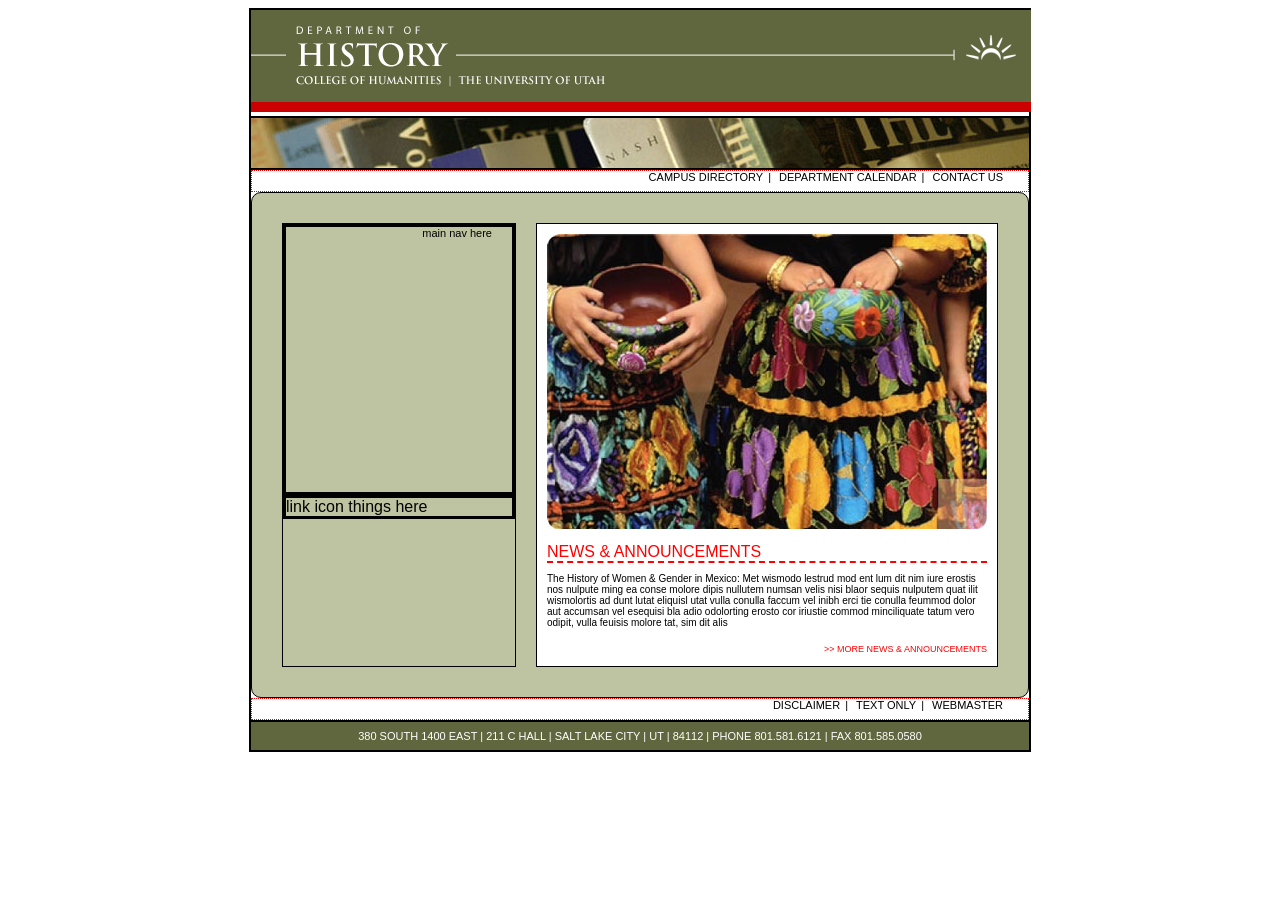
==== .idea/index.html @ bec0486a "first commit" ====
<!DOCTYPE html>
<html lang="en">
<head>
  <meta charset="UTF-8">
  <title>HUMIS Homepage</title>
  <link rel="stylesheet" href="stylesheet.css">
</head>

<body>
<div id="parent"><!-- all this is the markup -->
  <section>
   <img src="files/historyHome.gif" alt="University of Utah Department of History"/>
  </section>

  <section class="sub-head">

  </section>

  <section class="main-content-area">
    <!-- gonna put my html links for the top nav here -->
    <nav>
      <a href="#">campus directory</a>|
      <a href="#">department calendar</a>|
      <a href="#">contact us</a>
    </nav>

    <section class="brown-box">
      <div class="left-side">
        <nav>
          main nav here
        </nav>

        <div class="links">
          link icon things here
        </div>
      </div>

      <div class="right-side">
        <img src="files/women_w_pottery.jpg" alt="women w pottery"/>
        <h4>NEWS &amp; ANNOUNCEMENTS</h4>
        <p>
          The History of Women & Gender in Mexico: Met wismodo lestrud mod ent lum dit nim iure erostis nos nulpute ming ea conse molore dipis nullutem numsan velis nisi blaor sequis nulputem quat ilit wismolortis ad dunt lutat eliquisl utat vulla conulla faccum vel inibh erci tie conulla feummod dolor aut accumsan vel esequisi bla adio odolorting erosto cor iriustie commod minciliquate tatum vero odipit, vulla feuisis molore tat, sim dit alis
        </p>

        <div class="more">
        <a href="#" class="more">>> MORE NEWS &amp; ANNOUNCEMENTS</a>
      </div>

    </section>
    <nav class="bottom">
      <a href="#">disclaimer</a>|
      <a href="#">text only</a>|
      <a href="#">webmaster</a>
    </nav>
  </section>

  <section class="footer">
    380 SOUTH 1400 EAST | 211 C HALL | SALT LAKE CITY | UT | 84112 | PHONE 801.581.6121 | FAX 801.585.0580
  </section>
</div>
</body>
</html>
---- .idea/stylesheet.css ----
body{
    font-family: arial, Helvetica, sans-serif;
}
div#parent { /* declaration or "selector" */
    border: 1px solid black;
    width: 780px;
    margin: 0 auto;
}
div#parent section {
        border:1px solid black;
}

section.sub-head {
    height: 50px;
    background: url('files/histHomepic.jpg') top left no-repeat;
}
Section.footer{
    background: darkgreen;
    font-size: 10px;

}
Section.main-content-area {
    min-height: 400px;
    display: flex;
    flex-direction: column;
    justify-content: space-between;

    nav {
        min-height: 20px;
        border: 1px dotted red;
        text-align: right;
        padding-right: 20px;
        font-size: 11px;

        a {
            margin: 0 5px;
            color: black;
            text-decoration: none;
            text-transform: uppercase;


            &:hover {
                text-decoration: underline;
            }

            }
        }

        &.bottom {
            font-size: 9px;
            a {
                text-transform: lowercase;
            }
        }

    }

    section.brown-box {
        background-color: #BEC4A1;
        padding: 20px;
        border-radius: 10px;
        min-height: 400px;
        display: flex;
        > * {
            border: 1px solid black;
            margin: 10px;
        }
        .left-side {
            width: 40%;
            flex-direction: column;
            justify-content: space-between;

            > * {
                border : 3px solid black;
            }
            nav {
                min-height: 60%;
            }
            }
            .right-side {
                width: 60%;
                background-color: white;
                padding: 10px;
                p{
                    font-size: 10px;
                }
                img{
                    margin-bottom: 10px;
                }

                div.more {

                        text-align: right;

                    a{
                        color:red;
                        text-decoration: none;
                        font-size: 9px;

                        &:hover{
                            text-decoration: underline;
                        }
                    }
                }
            }

    }
section.footer {
    background-color: #60663E;
    color: white;
    text-align: center;
    font-size: 11px;
    padding: 8px 0;
}

h4{
    color: red;
    border-bottom: 2px dashed red;
    font-weight: unset;
    margin: 0 0 5px 0;
}
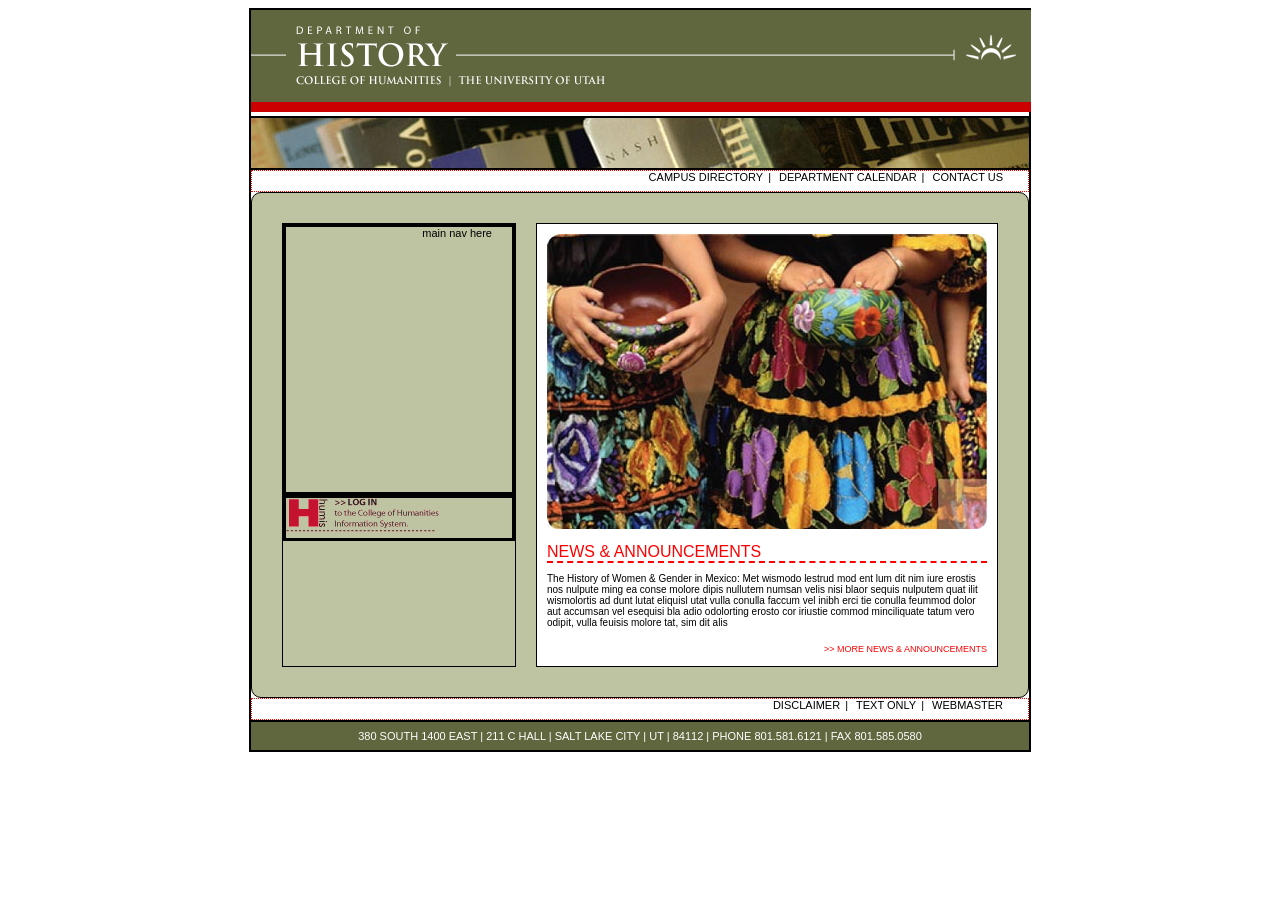
==== commit 61ec5f63: "Added HUMIS login image" ====
--- a/.idea/index.html
+++ b/.idea/index.html
@@ -31,8 +31,9 @@
         </nav>
 
         <div class="links">
-          link icon things here
+          <img src="files/login-humis.gif" alt="log into HUMUS"/>
         </div>
+
       </div>
 
       <div class="right-side">
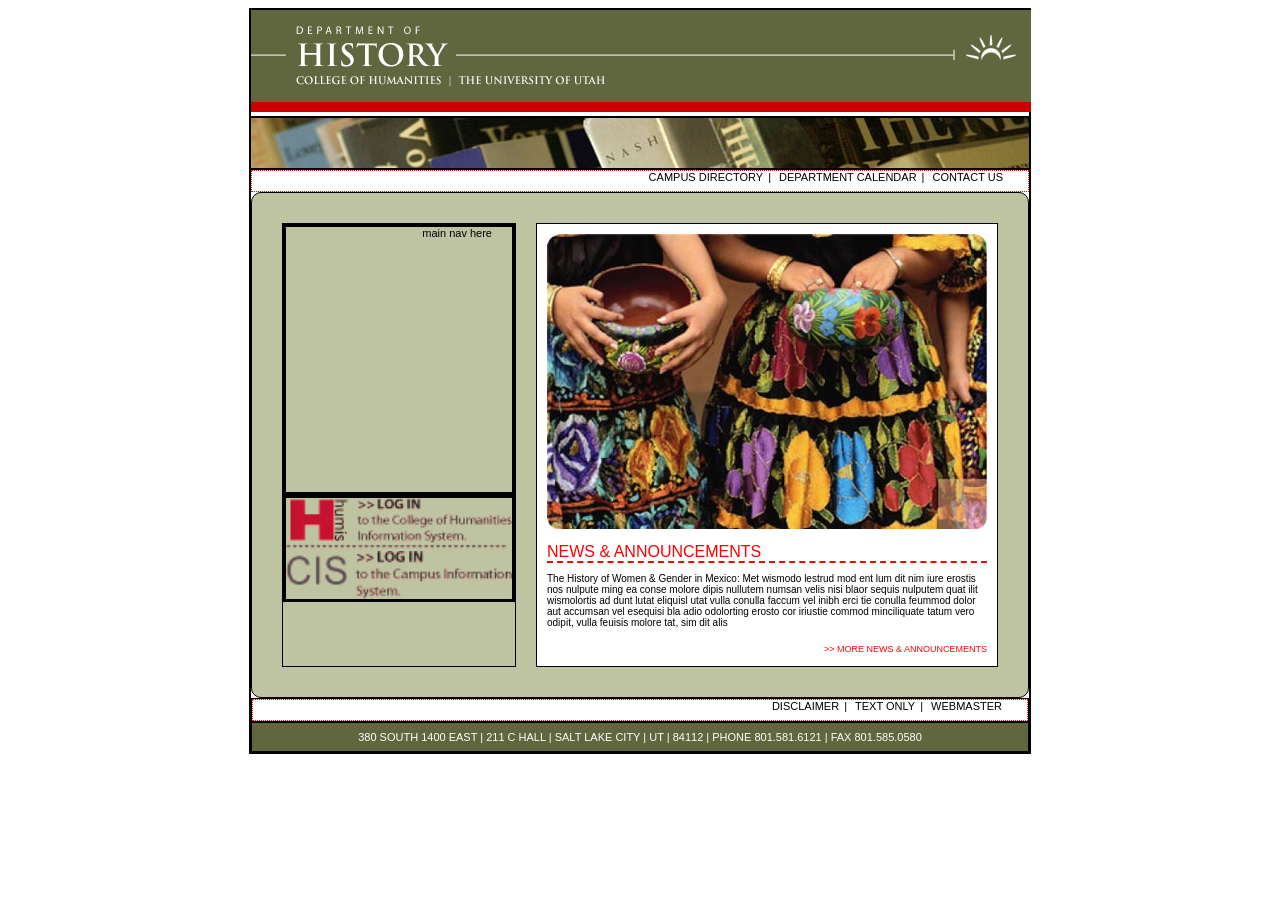
==== commit 228cb00b: "Made changes to left side" ====
--- a/.idea/index.html
+++ b/.idea/index.html
@@ -23,36 +23,36 @@
       <a href="#">department calendar</a>|
       <a href="#">contact us</a>
     </nav>
+<section class="brown-box">
+    <div class="left-side">
+      <nav>
+        main nav here
+      </nav>
 
-    <section class="brown-box">
-      <div class="left-side">
-        <nav>
-          main nav here
-        </nav>
-
-        <div class="links">
-          <img src="files/login-humis.gif" alt="log into HUMUS"/>
-        </div>
-
+      <div class="links">
+        <img src="files/login-cis.gif" alt="Login to CIS"/>
+        <img src="files/login-humis.gif" alt="log into HUMUS"/>
       </div>
 
-      <div class="right-side">
-        <img src="files/women_w_pottery.jpg" alt="women w pottery"/>
-        <h4>NEWS &amp; ANNOUNCEMENTS</h4>
-        <p>
-          The History of Women & Gender in Mexico: Met wismodo lestrud mod ent lum dit nim iure erostis nos nulpute ming ea conse molore dipis nullutem numsan velis nisi blaor sequis nulputem quat ilit wismolortis ad dunt lutat eliquisl utat vulla conulla faccum vel inibh erci tie conulla feummod dolor aut accumsan vel esequisi bla adio odolorting erosto cor iriustie commod minciliquate tatum vero odipit, vulla feuisis molore tat, sim dit alis
-        </p>
+    </div>
 
-        <div class="more">
+    <div class="right-side">
+      <img src="files/women_w_pottery.jpg" alt="women w pottery"/>
+      <h4>NEWS &amp; ANNOUNCEMENTS</h4>
+      <p>
+        The History of Women & Gender in Mexico: Met wismodo lestrud mod ent lum dit nim iure erostis nos nulpute ming ea conse molore dipis nullutem numsan velis nisi blaor sequis nulputem quat ilit wismolortis ad dunt lutat eliquisl utat vulla conulla faccum vel inibh erci tie conulla feummod dolor aut accumsan vel esequisi bla adio odolorting erosto cor iriustie commod minciliquate tatum vero odipit, vulla feuisis molore tat, sim dit alis
+      </p>
+
+      <div class="more">
         <a href="#" class="more">>> MORE NEWS &amp; ANNOUNCEMENTS</a>
       </div>
-
     </section>
-    <nav class="bottom">
-      <a href="#">disclaimer</a>|
-      <a href="#">text only</a>|
-      <a href="#">webmaster</a>
-    </nav>
+      <section>
+          <nav class="bottom">
+            <a href="#">disclaimer</a>|
+            <a href="#">text only</a>|
+            <a href="#">webmaster</a>
+          </nav>
   </section>
 
   <section class="footer">
--- a/.idea/stylesheet.css
+++ b/.idea/stylesheet.css
@@ -66,16 +66,20 @@
             margin: 10px;
         }
         .left-side {
-            width: 40%;
-            flex-direction: column;
-            justify-content: space-between;
+                width: 40%;
+                flex-direction: column;
+                justify-content: space-between;
 
-            > * {
-                border : 3px solid black;
-            }
-            nav {
-                min-height: 60%;
-            }
+                > * {
+                    border : 3px solid black;
+                }
+                nav {
+                    min-height: 60%;
+                }
+                .links {
+                    display: flex;
+                    flex-direction: column-reverse;
+                }
             }
             .right-side {
                 width: 60%;
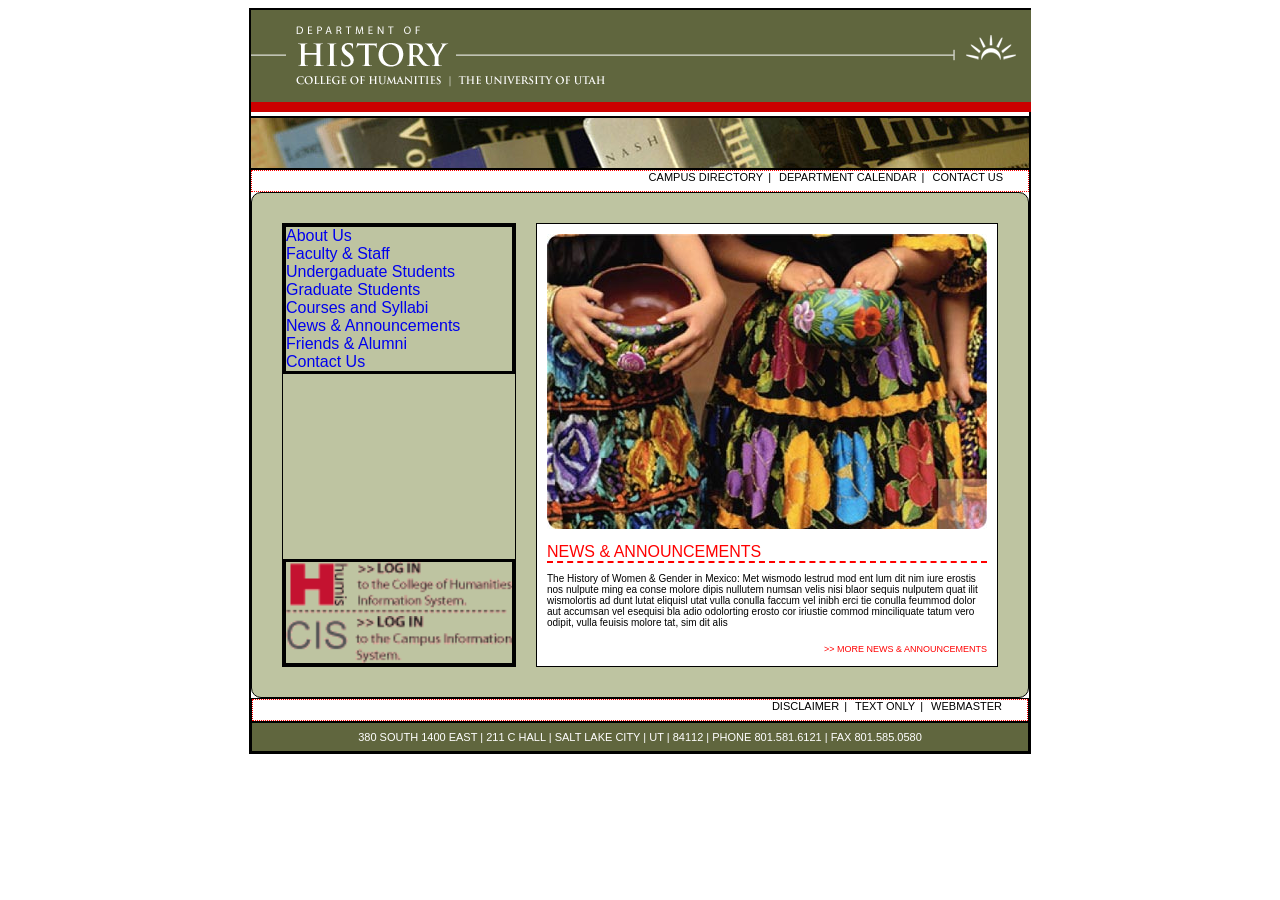
==== commit 766b4af0: "worked on left nav" ====
--- a/.idea/index.html
+++ b/.idea/index.html
@@ -18,7 +18,7 @@
 
   <section class="main-content-area">
     <!-- gonna put my html links for the top nav here -->
-    <nav>
+    <nav class="secondary">
       <a href="#">campus directory</a>|
       <a href="#">department calendar</a>|
       <a href="#">contact us</a>
@@ -26,7 +26,14 @@
 <section class="brown-box">
     <div class="left-side">
       <nav>
-        main nav here
+        <a href="#">About Us</a>
+        <a href="#">Faculty &amp; Staff</a>
+        <a href="#">Undergaduate Students</a>
+        <a href="#">Graduate Students</a>
+        <a href="#">Courses and Syllabi</a>
+        <a href="#">News &amp; Announcements</a>
+        <a href="#">Friends &amp; Alumni</a>
+        <a href="#">Contact Us</a>
       </nav>
 
       <div class="links">
@@ -48,7 +55,7 @@
       </div>
     </section>
       <section>
-          <nav class="bottom">
+          <nav class="secondary bottom">
             <a href="#">disclaimer</a>|
             <a href="#">text only</a>|
             <a href="#">webmaster</a>
--- a/.idea/stylesheet.css
+++ b/.idea/stylesheet.css
@@ -25,7 +25,7 @@
     flex-direction: column;
     justify-content: space-between;
 
-    nav {
+    nav.secondary{
         min-height: 20px;
         border: 1px dotted red;
         text-align: right;
@@ -67,6 +67,7 @@
         }
         .left-side {
                 width: 40%;
+                display: flex;
                 flex-direction: column;
                 justify-content: space-between;
 
@@ -74,11 +75,20 @@
                     border : 3px solid black;
                 }
                 nav {
-                    min-height: 60%;
+                    a{
+                        display: block;
+                        text-decoration: none;
+                        &:hover{
+                            color: white;
+                            background-color: black;
+                        }
+                    }
                 }
+
                 .links {
                     display: flex;
                     flex-direction: column-reverse;
+                    algin-items: center;
                 }
             }
             .right-side {
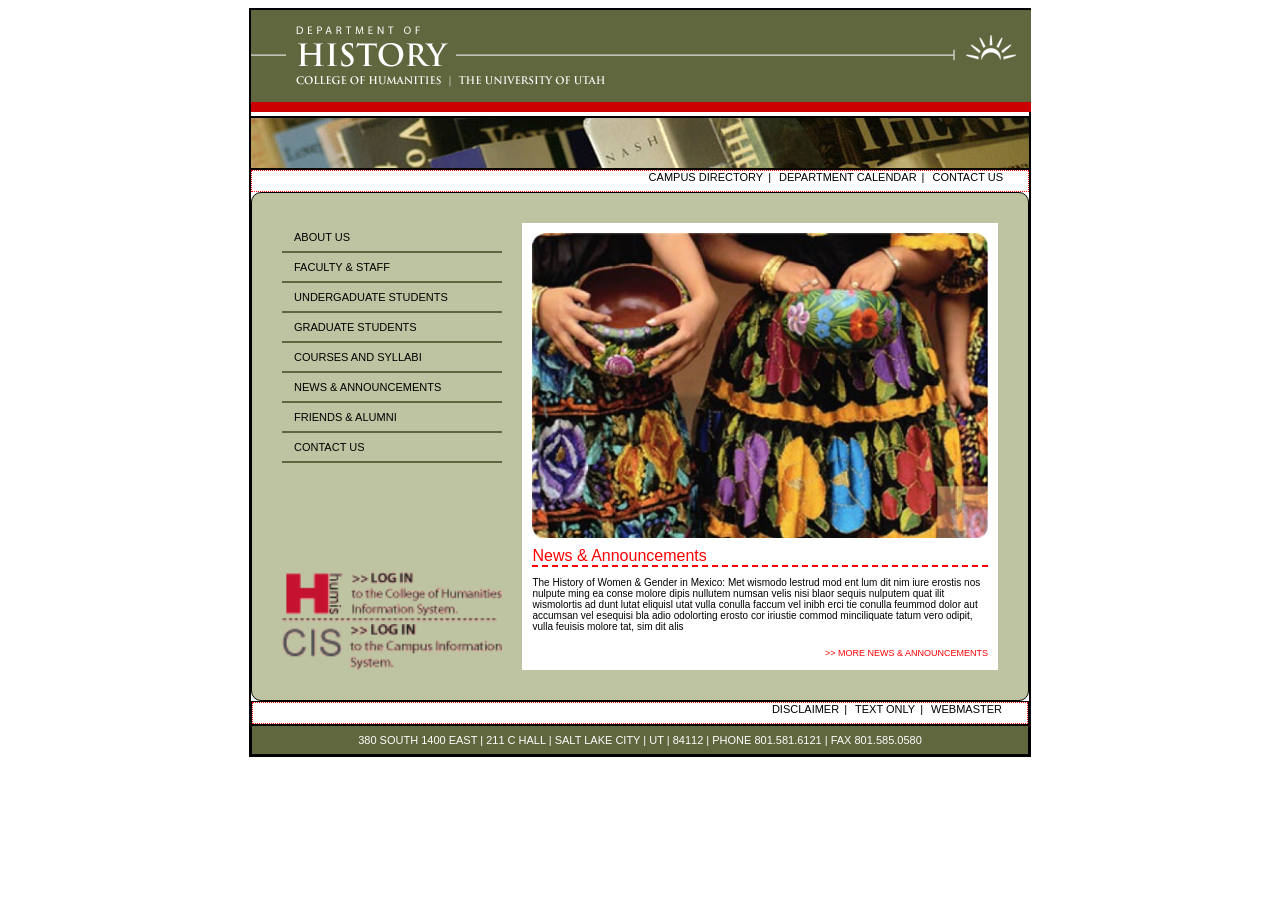
==== commit e4125de9: "Added some more details to left side" ====
--- a/.idea/index.html
+++ b/.idea/index.html
@@ -45,7 +45,7 @@
 
     <div class="right-side">
       <img src="files/women_w_pottery.jpg" alt="women w pottery"/>
-      <h4>NEWS &amp; ANNOUNCEMENTS</h4>
+      <h4>News &amp; Announcements</h4>
       <p>
         The History of Women & Gender in Mexico: Met wismodo lestrud mod ent lum dit nim iure erostis nos nulpute ming ea conse molore dipis nullutem numsan velis nisi blaor sequis nulputem quat ilit wismolortis ad dunt lutat eliquisl utat vulla conulla faccum vel inibh erci tie conulla feummod dolor aut accumsan vel esequisi bla adio odolorting erosto cor iriustie commod minciliquate tatum vero odipit, vulla feuisis molore tat, sim dit alis
       </p>
--- a/.idea/stylesheet.css
+++ b/.idea/stylesheet.css
@@ -61,26 +61,34 @@
         border-radius: 10px;
         min-height: 400px;
         display: flex;
+       justify-content: space-between;
         > * {
-            border: 1px solid black;
+
             margin: 10px;
         }
         .left-side {
-                width: 40%;
+                width: 30%;
                 display: flex;
                 flex-direction: column;
                 justify-content: space-between;
 
                 > * {
-                    border : 3px solid black;
+
                 }
                 nav {
                     a{
+                        color: black;
                         display: block;
                         text-decoration: none;
+                        border-bottom: 2px solid #60663E;
+                        padding: 8px 0 8px 12px;
+                        text-transform: uppercase;
+                        font-size: 11px;
+
                         &:hover{
                             color: white;
-                            background-color: black;
+                            background-color: #60663E;
+
                         }
                     }
                 }
@@ -92,14 +100,15 @@
                 }
             }
             .right-side {
-                width: 60%;
+                width: 62%;
                 background-color: white;
                 padding: 10px;
                 p{
                     font-size: 10px;
                 }
                 img{
-                    margin-bottom: 10px;
+                    width: 100%;
+                    margin-bottom: 5px;
                 }
 
                 div.more {
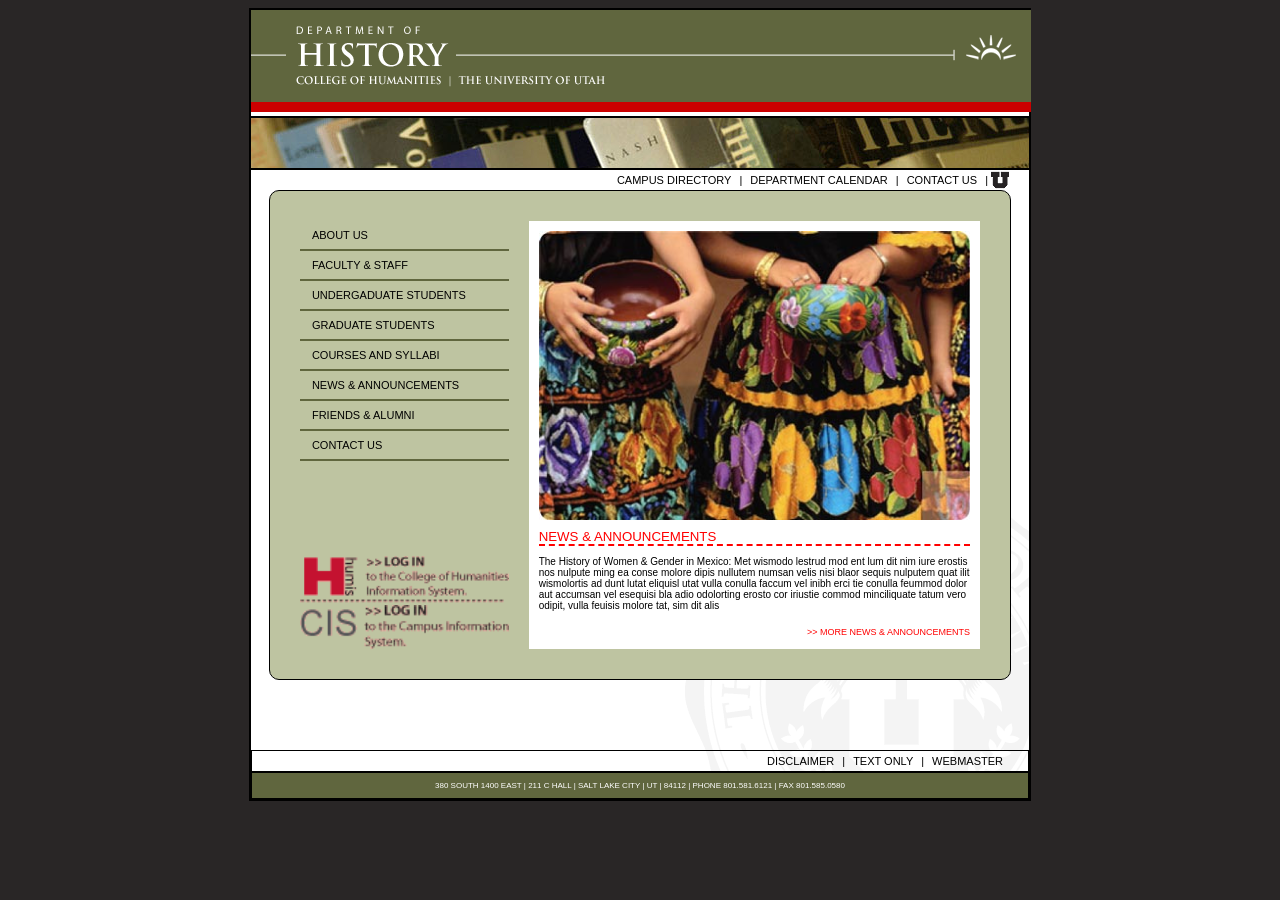
==== commit ae99efbb: "added logo" ====
--- a/.idea/index.html
+++ b/.idea/index.html
@@ -21,8 +21,10 @@
     <nav class="secondary">
       <a href="#">campus directory</a>|
       <a href="#">department calendar</a>|
-      <a href="#">contact us</a>
+      <a href="#">contact us</a>|
+      <img src="files/u_small.gif" alt="Small U" />
     </nav>
+
 <section class="brown-box">
     <div class="left-side">
       <nav>
@@ -45,7 +47,7 @@
 
     <div class="right-side">
       <img src="files/women_w_pottery.jpg" alt="women w pottery"/>
-      <h4>News &amp; Announcements</h4>
+      <h5>NEWS &amp; ANNOUNCEMENTS</h5>
       <p>
         The History of Women & Gender in Mexico: Met wismodo lestrud mod ent lum dit nim iure erostis nos nulpute ming ea conse molore dipis nullutem numsan velis nisi blaor sequis nulputem quat ilit wismolortis ad dunt lutat eliquisl utat vulla conulla faccum vel inibh erci tie conulla feummod dolor aut accumsan vel esequisi bla adio odolorting erosto cor iriustie commod minciliquate tatum vero odipit, vulla feuisis molore tat, sim dit alis
       </p>
--- a/.idea/stylesheet.css
+++ b/.idea/stylesheet.css
@@ -1,10 +1,12 @@
 body{
     font-family: arial, Helvetica, sans-serif;
+    background-color: #292626;
 }
 div#parent { /* declaration or "selector" */
     border: 1px solid black;
     width: 780px;
     margin: 0 auto;
+    background-color: white;
 }
 div#parent section {
         border:1px solid black;
@@ -24,13 +26,19 @@
     display: flex;
     flex-direction: column;
     justify-content: space-between;
+    background-image: url('files/uofu_medallion_rt.gif');
+    background-position: bottom right;
+    background-repeat: no-repeat;
 
     nav.secondary{
         min-height: 20px;
-        border: 1px dotted red;
-        text-align: right;
         padding-right: 20px;
         font-size: 11px;
+        display: flex;
+        justify-content: flex-end;
+        align-items: center;
+        gap: 3px;
+
 
         a {
             margin: 0 5px;
@@ -50,6 +58,7 @@
             font-size: 9px;
             a {
                 text-transform: lowercase;
+
             }
         }
 
@@ -62,6 +71,8 @@
         min-height: 400px;
         display: flex;
        justify-content: space-between;
+        width:90%;
+        margin: 0 auto 70px;
         > * {
 
             margin: 10px;
@@ -103,6 +114,7 @@
                 width: 62%;
                 background-color: white;
                 padding: 10px;
+
                 p{
                     font-size: 10px;
                 }
@@ -132,11 +144,11 @@
     background-color: #60663E;
     color: white;
     text-align: center;
-    font-size: 11px;
+    font-size: 8px;
     padding: 8px 0;
 }
 
-h4{
+h5{
     color: red;
     border-bottom: 2px dashed red;
     font-weight: unset;
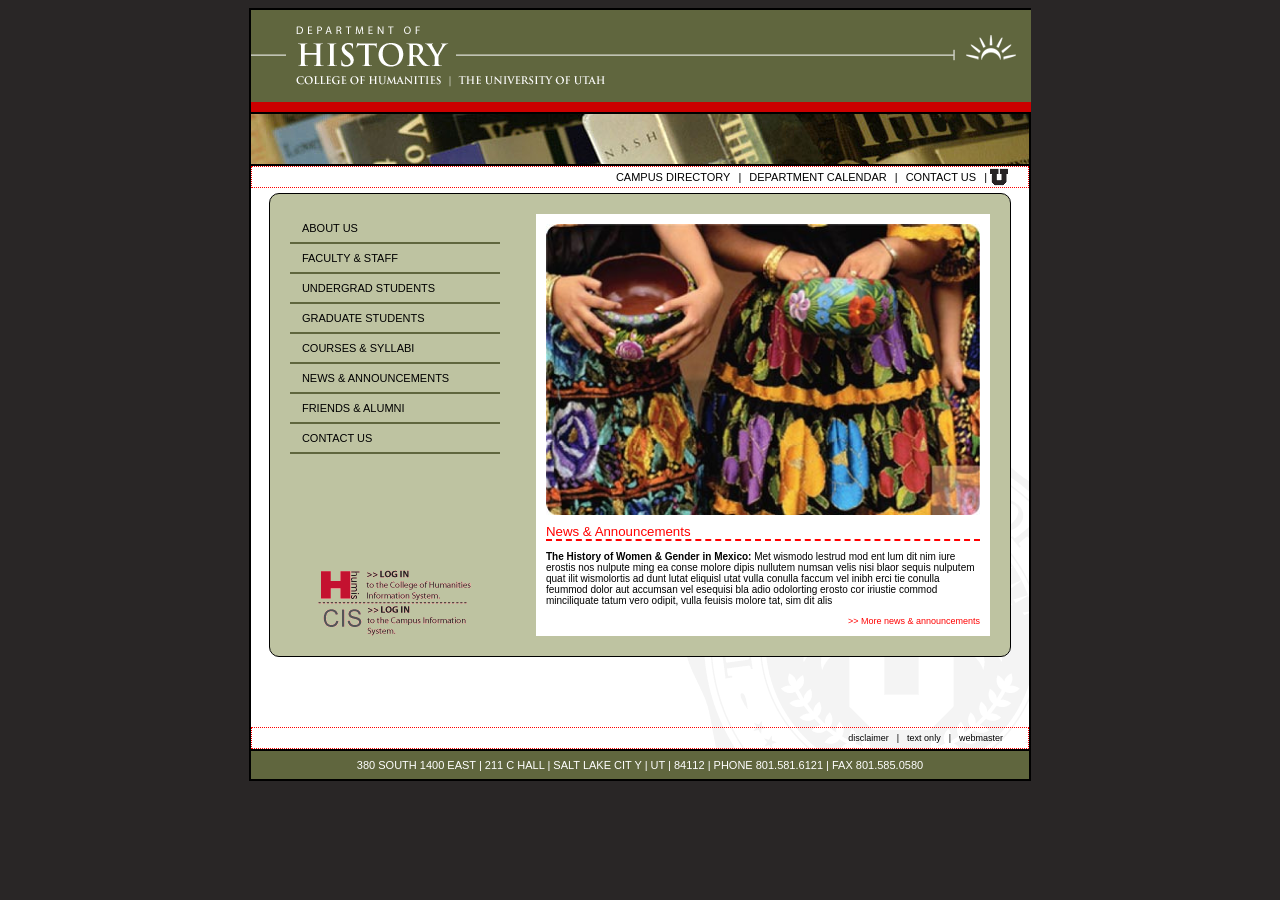
==== commit b653cc91: "Fixed some issues with the footer" ====
--- a/.idea/index.html
+++ b/.idea/index.html
@@ -9,7 +9,8 @@
 <body>
 <div id="parent"><!-- all this is the markup -->
   <section>
-   <img src="files/historyHome.gif" alt="University of Utah Department of History"/>
+    <img src="files/historyHome.gif" alt="University of Utah Department of History"
+         style="display: block;"/>
   </section>
 
   <section class="sub-head">
@@ -17,57 +18,63 @@
   </section>
 
   <section class="main-content-area">
-    <!-- gonna put my html links for the top nav here -->
     <nav class="secondary">
       <a href="#">campus directory</a>|
       <a href="#">department calendar</a>|
-      <a href="#">contact us</a>|
-      <img src="files/u_small.gif" alt="Small U" />
+      <a href="#">contact us</a> |
+      <img src="files/u_small.gif" alt="University of Utah"/>
     </nav>
 
-<section class="brown-box">
-    <div class="left-side">
-      <nav>
-        <a href="#">About Us</a>
-        <a href="#">Faculty &amp; Staff</a>
-        <a href="#">Undergaduate Students</a>
-        <a href="#">Graduate Students</a>
-        <a href="#">Courses and Syllabi</a>
-        <a href="#">News &amp; Announcements</a>
-        <a href="#">Friends &amp; Alumni</a>
-        <a href="#">Contact Us</a>
-      </nav>
+    <section class="brown-box">
+      <div class="left-side">
+        <nav>
+          <a href="#">About Us</a>
+          <a href="#">Faculty &amp; Staff</a>
+          <a href="#">Undergrad Students</a>
+          <a href="#">Graduate Students</a>
+          <a href="#">Courses &amp; Syllabi</a>
+          <a href="#">News &amp; Announcements</a>
+          <a href="#">Friends &amp; Alumni</a>
+          <a href="#">Contact Us</a>
+        </nav>
 
-      <div class="links">
-        <img src="files/login-cis.gif" alt="Login to CIS"/>
-        <img src="files/login-humis.gif" alt="log into HUMUS"/>
+        <div class="links">
+          <img src="files/login-cis.gif" alt="Login to CIS"/>
+          <img src="files/login-humis.gif" alt="Log into HUMIS"/>
+        </div>
       </div>
 
-    </div>
+      <div class="right-side">
+        <img src="files/women_w_pottery.jpg" alt="Women w pottery"/>
 
-    <div class="right-side">
-      <img src="files/women_w_pottery.jpg" alt="women w pottery"/>
-      <h5>NEWS &amp; ANNOUNCEMENTS</h5>
-      <p>
-        The History of Women & Gender in Mexico: Met wismodo lestrud mod ent lum dit nim iure erostis nos nulpute ming ea conse molore dipis nullutem numsan velis nisi blaor sequis nulputem quat ilit wismolortis ad dunt lutat eliquisl utat vulla conulla faccum vel inibh erci tie conulla feummod dolor aut accumsan vel esequisi bla adio odolorting erosto cor iriustie commod minciliquate tatum vero odipit, vulla feuisis molore tat, sim dit alis
-      </p>
+        <h5>News &amp; Announcements</h5>
 
-      <div class="more">
-        <a href="#" class="more">>> MORE NEWS &amp; ANNOUNCEMENTS</a>
+        <p>
+          <strong>The History of Women & Gender in Mexico:</strong> Met wismodo lestrud mod ent lum dit
+          nim iure erostis nos nulpute ming ea conse molore dipis nullutem numsan velis nisi blaor
+          sequis nulputem quat ilit wismolortis ad dunt lutat eliquisl utat vulla conulla faccum vel
+          inibh erci tie conulla feummod dolor aut accumsan vel esequisi bla adio odolorting erosto
+          cor iriustie commod minciliquate tatum vero odipit, vulla feuisis molore tat, sim dit alis
+        </p>
+
+        <div class="more">
+          <a href="#">>> More news &amp; announcements</a>
+        </div>
       </div>
     </section>
-      <section>
-          <nav class="secondary bottom">
-            <a href="#">disclaimer</a>|
-            <a href="#">text only</a>|
-            <a href="#">webmaster</a>
-          </nav>
+
+    <nav class="secondary bottom">
+      <a href="#">disclaimer</a>|
+      <a href="#">text only</a>|
+      <a href="#">webmaster</a>
+    </nav>
   </section>
 
   <section class="footer">
-    380 SOUTH 1400 EAST | 211 C HALL | SALT LAKE CITY | UT | 84112 | PHONE 801.581.6121 | FAX 801.585.0580
+    380 SOUTH 1400 EAST | 211 C HALL | SALT LAKE CIT Y | UT | 84112 | PHONE 801.581.6121 | FAX 801.585.0580
   </section>
 </div>
 </body>
 </html>
 
+
--- a/.idea/stylesheet.css
+++ b/.idea/stylesheet.css
@@ -1,37 +1,39 @@
-body{
-    font-family: arial, Helvetica, sans-serif;
+body {
+    font-family: Arial, Helvetica, sans-serif;
     background-color: #292626;
 }
-div#parent { /* declaration or "selector" */
+
+div#parent {
     border: 1px solid black;
     width: 780px;
     margin: 0 auto;
-    background-color: white;
+    background-color: #fff;
 }
+
 div#parent section {
-        border:1px solid black;
+    border: 1px solid black;
 }
 
 section.sub-head {
+    background-image: url('files/histHomepic.jpg');
+    background-repeat: no-repeat;
+    background-position: center;
     height: 50px;
-    background: url('files/histHomepic.jpg') top left no-repeat;
 }
-Section.footer{
-    background: darkgreen;
-    font-size: 10px;
 
-}
-Section.main-content-area {
+section.main-content-area {
     min-height: 400px;
     display: flex;
     flex-direction: column;
     justify-content: space-between;
     background-image: url('files/uofu_medallion_rt.gif');
+    background-repeat: no-repeat;
     background-position: bottom right;
-    background-repeat: no-repeat;
 
-    nav.secondary{
+    nav.secondary {
         min-height: 20px;
+        border: 1px dotted red;
+        /*text-align: right;*/
         padding-right: 20px;
         font-size: 11px;
         display: flex;
@@ -39,118 +41,111 @@
         align-items: center;
         gap: 3px;
 
-
         a {
             margin: 0 5px;
             color: black;
             text-decoration: none;
             text-transform: uppercase;
 
-
             &:hover {
                 text-decoration: underline;
-            }
-
             }
         }
 
         &.bottom {
             font-size: 9px;
+
             a {
                 text-transform: lowercase;
-
             }
         }
-
     }
 
     section.brown-box {
-        background-color: #BEC4A1;
+        background-color: #BEC3A1;
         padding: 20px;
         border-radius: 10px;
         min-height: 400px;
         display: flex;
-       justify-content: space-between;
-        width:90%;
-        margin: 0 auto 70px;
-        > * {
+        justify-content: space-between;
+        width: 90%;
+        margin: 5px auto 70px;
 
-            margin: 10px;
-        }
         .left-side {
-                width: 30%;
-                display: flex;
-                flex-direction: column;
-                justify-content: space-between;
+            width: 30%;
+            display: flex;
+            flex-direction: column;
+            justify-content: space-between;
 
-                > * {
+            nav {
+                a {
+                    color: black;
+                    display: block;
+                    text-decoration: none;
+                    border-bottom: 2px solid #60663e;
+                    text-transform: uppercase;
+                    padding: 8px 0 8px 12px;
+                    font-size: 11px;
 
-                }
-                nav {
-                    a{
-                        color: black;
-                        display: block;
-                        text-decoration: none;
-                        border-bottom: 2px solid #60663E;
-                        padding: 8px 0 8px 12px;
-                        text-transform: uppercase;
-                        font-size: 11px;
-
-                        &:hover{
-                            color: white;
-                            background-color: #60663E;
-
-                        }
-                    }
-                }
-
-                .links {
-                    display: flex;
-                    flex-direction: column-reverse;
-                    algin-items: center;
-                }
-            }
-            .right-side {
-                width: 62%;
-                background-color: white;
-                padding: 10px;
-
-                p{
-                    font-size: 10px;
-                }
-                img{
-                    width: 100%;
-                    margin-bottom: 5px;
-                }
-
-                div.more {
-
-                        text-align: right;
-
-                    a{
-                        color:red;
-                        text-decoration: none;
-                        font-size: 9px;
-
-                        &:hover{
-                            text-decoration: underline;
-                        }
+                    &:hover {
+                        color: white;
+                        background-color: #60663e;
                     }
                 }
             }
 
+            .links {
+                display: flex;
+                flex-direction: column-reverse;
+                align-items: center;
+            }
+        }
+
+        .right-side {
+            width: 62%;
+            background-color: white;
+            padding: 10px;
+
+            img {
+                width: 100%;
+                margin-bottom: 5px;
+            }
+
+            p {
+                font-size: 10px;
+            }
+
+
+            div.more {
+                display: flex;
+                justify-content: flex-end;
+
+                a {
+                    color: red;
+                    text-decoration: none;
+                    font-size: 9px;
+
+                    &:hover {
+                        text-decoration: underline;
+                    }
+                }
+            }
+        }
     }
+}
+
 section.footer {
     background-color: #60663E;
+    text-align: center;
     color: white;
-    text-align: center;
-    font-size: 8px;
+    font-size: 11px;
     padding: 8px 0;
 }
 
-h5{
+
+h5 {
     color: red;
     border-bottom: 2px dashed red;
     font-weight: unset;
     margin: 0 0 5px 0;
-}
+}
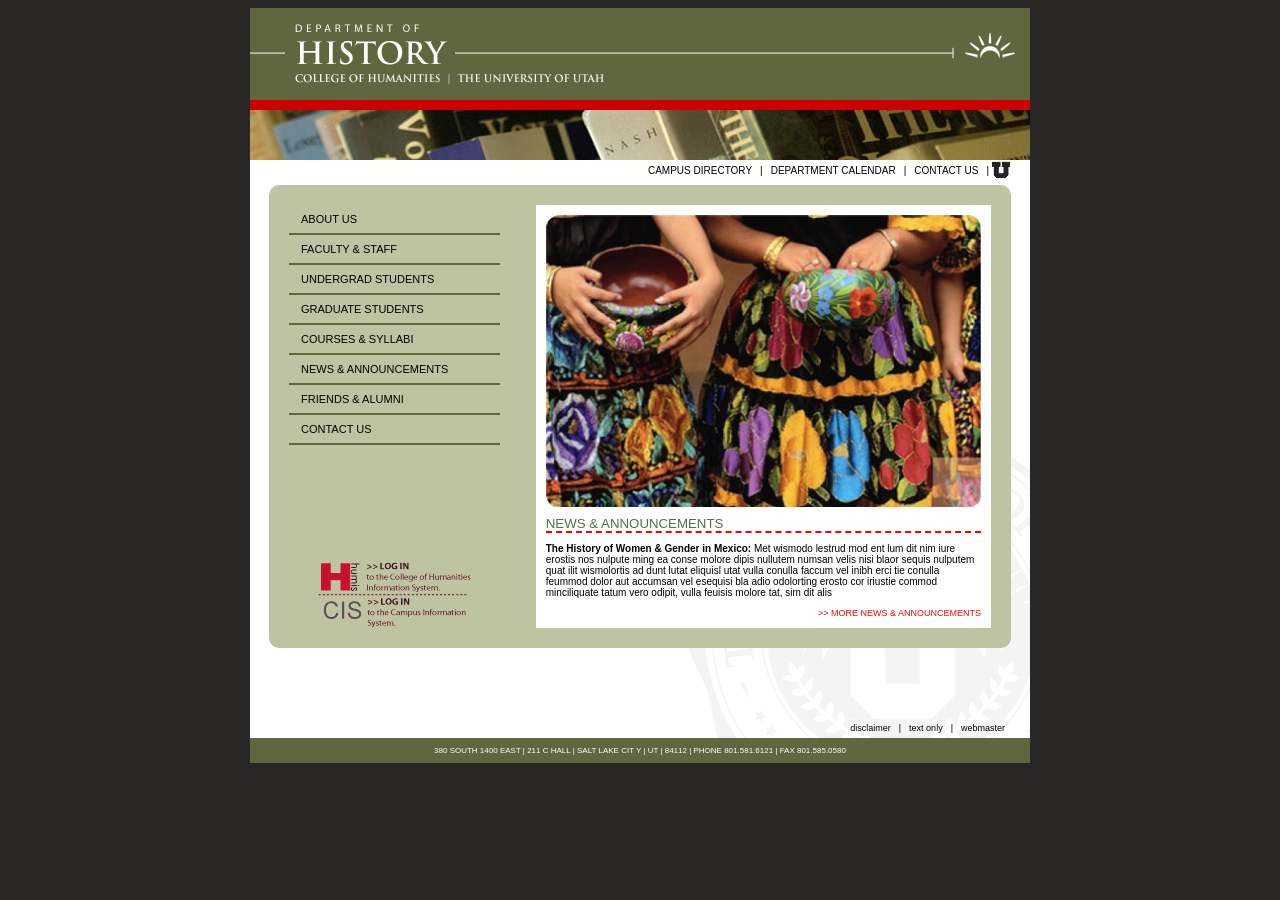
==== commit ce9b1b91: "Fixed some border issues and color" ====
--- a/.idea/index.html
+++ b/.idea/index.html
@@ -47,7 +47,7 @@
       <div class="right-side">
         <img src="files/women_w_pottery.jpg" alt="Women w pottery"/>
 
-        <h5>News &amp; Announcements</h5>
+        <h5>NEWS &amp; ANNOUNCEMENTS</h5>
 
         <p>
           <strong>The History of Women & Gender in Mexico:</strong> Met wismodo lestrud mod ent lum dit
@@ -58,7 +58,7 @@
         </p>
 
         <div class="more">
-          <a href="#">>> More news &amp; announcements</a>
+          <a href="#">>> MORE NEWS &amp; ANNOUNCEMENTS</a>
         </div>
       </div>
     </section>
--- a/.idea/stylesheet.css
+++ b/.idea/stylesheet.css
@@ -4,14 +4,14 @@
 }
 
 div#parent {
-    border: 1px solid black;
+    /*border: 1px solid black;*/
     width: 780px;
     margin: 0 auto;
     background-color: #fff;
 }
 
 div#parent section {
-    border: 1px solid black;
+    /*border: 1px solid black;*/
 }
 
 section.sub-head {
@@ -32,10 +32,8 @@
 
     nav.secondary {
         min-height: 20px;
-        border: 1px dotted red;
-        /*text-align: right;*/
         padding-right: 20px;
-        font-size: 11px;
+        font-size: 10px;
         display: flex;
         justify-content: flex-end;
         align-items: center;
@@ -70,6 +68,7 @@
         justify-content: space-between;
         width: 90%;
         margin: 5px auto 70px;
+
 
         .left-side {
             width: 30%;
@@ -120,6 +119,7 @@
                 display: flex;
                 justify-content: flex-end;
 
+
                 a {
                     color: red;
                     text-decoration: none;
@@ -138,13 +138,13 @@
     background-color: #60663E;
     text-align: center;
     color: white;
-    font-size: 11px;
+    font-size: 8px;
     padding: 8px 0;
 }
 
 
 h5 {
-    color: red;
+    color: #5a6c4b;
     border-bottom: 2px dashed red;
     font-weight: unset;
     margin: 0 0 5px 0;
